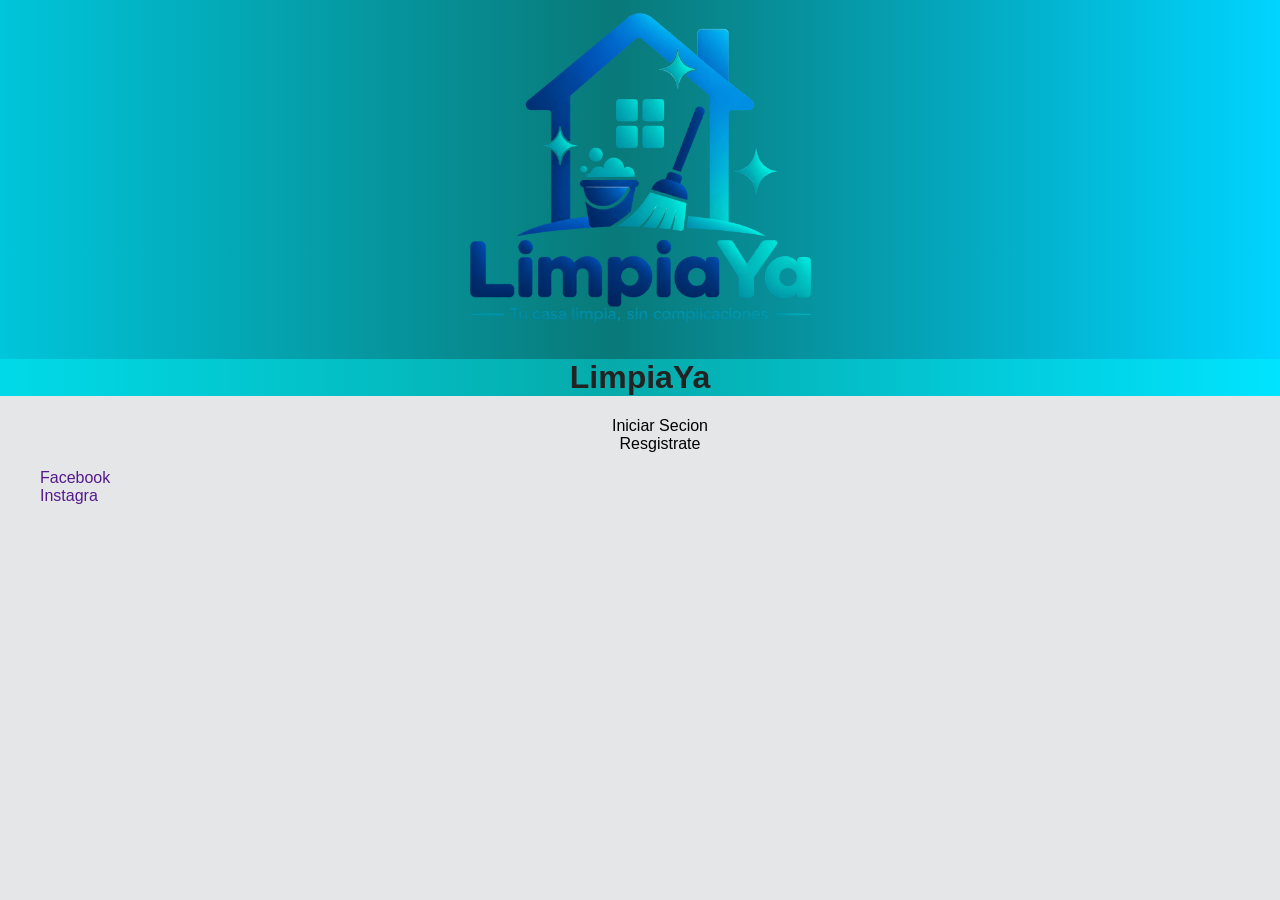
==== index.html @ b12fad2e "first commit" ====
<!DOCTYPE html>
<html lang="es-AR">
<head>
  <meta charset="UTF-8">
  <meta name="viewport" content="width=device-width, initial-scale=1.0">
  <meta name="autor" content="Lucas Fara">
  <meta name="descrition" content="Descripcion de mi pagina web">
  <meta name="keywords">
  <title>pagina principal</title>
  <link rel="stylesheet" href="./estilos/estilos.css">
</head>
<body>
  <header class="centrar">
    <img src="./imagenes/casita2.png" alt="logo" width="500px">
<h1>LimpiaYa</h1>
  </header>
  <main class="main">
    <nav  class="menu-m">
  <ul>
   <li><a href="./paginas/inicio-secion.html">Iniciar Secion</a></li>
   <li><a href="./paginas/registro.html">Resgistrate</a></li>
  </ul>
  </nav>

  </main>
  <footer class="footer">
<ul>
 <li><a href="" target="_blank">Facebook</a></li>
 <li><a href="" target="_blank">Instagra</a></li>
</ul>

  </footer>
</body>
</html>
---- estilos/estilos.css ----
:root{ 
    --colorFondo:linear-gradient(90deg,rgba(0, 197, 219, 1) 0%, rgba(9, 121, 121, 1) 48%, rgba(0, 212, 255, 1) 100%);
}

.centrar{text-align: center;background: linear-gradient(90deg,rgba(0, 197, 219, 1) 0%, rgba(9, 121, 121, 1) 48%, rgba(0, 212, 255, 1) 100%);;
}
.centrar img{animation-name: girar; animation-duration: 10s; animation-iteration-count: infinite; animation-delay: 10s;}
.menu-m {text-align: center;}
.menu-m a{position: relative;}
.menu-m a::after{
    content: "";
    position: absolute;
    width: 0;
    height: 2px;
    background-color: red;
    bottom: 2px;
    left: 0;
    transition: width 1s;
}
.menu-m a:hover{ color: red;}
.menu-m a:hover::after{width: 100%;}
h1{ background-color: rgba(0, 255, 255, 0.364);}
.menu-m a {text-decoration: none;
  color: black;
}
.menu-m  li {list-style: none;}
.formulario {display: flex;
flex-direction: column;
 gap: 15px;
    width: 300px;
    margin: auto;
  }
footer {background-color:var(--colorFondo);}
footer ul li a{ text-decoration: none;}
footer li {list-style: none;}
.header-cuenta  {justify-content: space-between; color: #635bff; text-decoration: none;}
.header-cuenta li { text-decoration:none;}
.informacion{
     border: 2px solid black;
    padding: 20px;
    width: 300px;
    border-radius: 10px;
    text-align: left;
    
     }

    
 

body {
    margin: 0;
    font-family: Arial, Helvetica, sans-serif;
    background: #e5e6e8;
    color: #222;
}
.header-cuenta {list-style: none;;
    background-color: var(--colorFondo);}
.tarjeta{

    background: white;

    padding: 25px;

    border-radius: 18px;

    margin-bottom: 20px;
}
.mes {

    display: flex;

    align-items: center;

    justify-content: space-between;
}
.mes button {

    width: 40px;

    height: 40px;

    border: none;

    background: #635bff;

    color: white;

    border-radius: 8px;

    font-size: 22px;
}
.semana {

    display: grid;

    grid-template-columns:
        repeat(7, 1fr);

    text-align: center;

    color: #888;

    font-size: 12px;

    margin-top: 25px;

    margin-bottom: 10px;
}
.calendario {

    display: grid;

    grid-template-columns:
        repeat(7, 1fr);

    gap: 7px;
}

.dia {

    height: 55px;

    border: 1px solid #eee;

    border-radius: 9px;

    padding: 10px;

    cursor: pointer;

    background: white;
}

.dia.disponible {

    border-bottom: 4px solid #28a745;
}

.dia.ocupado {

    background: #fff5e6;

    border-bottom: 4px solid #e59a17;

    color: #999;
}

.dia.no-disponible {

    background: #eee;

    color: #aaa;

    cursor: not-allowed;
}

.dia.seleccionado {

    background: #635bff;

    color: white;

    border-color: #635bff;
}




.referencias {

    display: flex;

    gap: 20px;

    margin-top: 20px;

    font-size: 12px;

    color: #777;
}
.horarios {

    display: grid;

    grid-template-columns:
        repeat(3, 1fr);

    gap: 10px;
}
.horarios input {

    display: none;
}
.horarios label {

    border: 1px solid #635bff;

    padding: 14px;

    text-align: center;

    border-radius: 9px;

    color: #635bff;

    cursor: pointer;
}




.horarios input:checked + label {

    background: #635bff;

    color: white;
}



.horarios label.ocupado {

    background: #eee;

    color: #999;

    border-color: #ddd;

    cursor: not-allowed;

    text-decoration: line-through;
}



.resumen {

    background: white;

    padding: 25px;

    border-radius: 18px;
}

.fila {

    display: flex;

    justify-content: space-between;

    padding: 15px 0;

    border-bottom: 1px solid #eee;
}

.fila span {

    color: #777;
}

.total {

    display: flex;

    justify-content: space-between;

    padding: 20px 0;

    font-size: 22px;
}

.confirmar {

    width: 100%;

    padding: 15px;

    border: none;

    border-radius: 10px;

    background: #635bff;

    color: white;

    font-size: 16px;

    font-weight: bold;

    cursor: pointer;
}

.footer a:hover{ color: var(--colorFondo);}
/* @keyframes girar{
to{
    transform: rotateY(0deg);
}
from{transform: rotateY(360deg)}

}
 */
 @keyframes girar {0% {transform: rotateY(0deg);}

50%{ transform: rotateY(180deg);}
75%{ transform: rotateX(270deg);}
 100% {transform: rotateY(360deg);}}

 :root{
    --colorRojo: red;
    --tamanioTitulo: 10px;
 }


 .caja-padre{
    display: grid;
    background-color: grey;
    grid-template-areas: 
    "header"
    "main aside"
    "footer"
    ;
    grid-template-columns: 2fr 1fr;
    grid-template-rows: 1fr 3fr 1fr ;
 }
 .caja-padre {
  display: grid;
  background-color: grey;
   grid-template-areas: 
    "header header"
    "main aside"
    "footer footer"
    ;
    grid-template-columns: 2fr 1fr;
    grid-template-rows: 1fr 3fr 1fr ;
}

#uno {
  background-color: aqua;
  grid-area: header;
}

#dos {
  background-color: red;
  grid-area: main;
}

#tres {
  background-color: blue;
  grid-area: aside;
}

#cuatro {
  background-color: blueviolet;
  grid-area: footer;
}
.header-nav {
  display: flex;
  justify-content: space-between;
  align-items: center;
  padding: 15px;
}

.header-nav img {
  width: 150px;
  border-radius: 100px;
}

.header-nav ul {
  display: flex;
  list-style: none;
  gap: 10px;
}

.header-nav a {
  text-decoration: none;
  color: black;
}
@media (max-width: 500px) {
  .caja-padre {
    display: grid;
    background-color: grey;
    grid-template-areas:
      "header"
      "main"
      "aside"
      "footer";
    grid-template-columns: 1fr;
    grid-template-rows: 1fr;
  }}
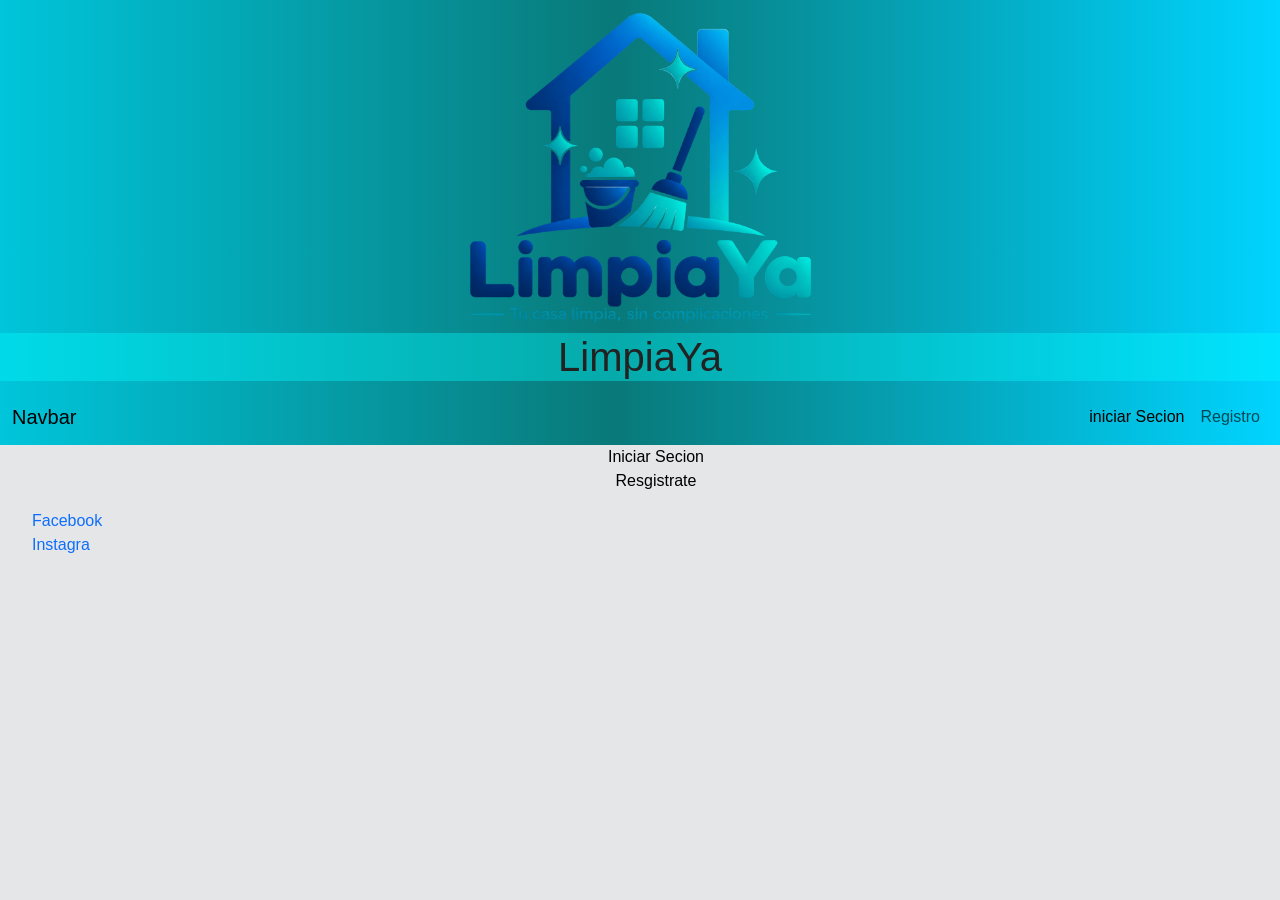
==== commit cd90d809: "clase bootstrap" ====
--- a/index.html
+++ b/index.html
@@ -7,12 +7,41 @@
   <meta name="descrition" content="Descripcion de mi pagina web">
   <meta name="keywords">
   <title>pagina principal</title>
+ <link href="https://cdn.jsdelivr.net/npm/bootstrap@5.3.8/dist/css/bootstrap.min.css" rel="stylesheet" integrity="sha384-sRIl4kxILFvY47J16cr9ZwB07vP4J8+LH7qKQnuqkuIAvNWLzeN8tE5YBujZqJLB" crossorigin="anonymous">
   <link rel="stylesheet" href="./estilos/estilos.css">
 </head>
 <body>
   <header class="centrar">
     <img src="./imagenes/casita2.png" alt="logo" width="500px">
 <h1>LimpiaYa</h1>
+<nav class="navbar navbar-expand-lg">
+  <div class="container-fluid">
+    <a class="navbar-brand" href="#">Navbar</a>
+    <button class="navbar-toggler" type="button" data-bs-toggle="collapse" data-bs-target="#navbarSupportedContent" aria-controls="navbarSupportedContent" aria-expanded="false" aria-label="Toggle navigation">
+      <span class="navbar-toggler-icon"></span>
+    </button>
+    <div class="collapse navbar-collapse" id="navbarSupportedContent">
+      <ul class="navbar-nav ms-auto mb-2 mb-lg-0">
+        <li class="nav-item">
+          <a class="nav-link active" aria-current="page" href="#">iniciar Secion</a>
+        </li>
+        <li class="nav-item">
+          <a class="nav-link" href="#">Registro</a>
+        </li>
+        
+          <ul class="dropdown-menu">
+            <li><a class="dropdown-item" href="#">Iniciar Secion</a></li>
+            <li><a class="dropdown-item" href="#">Another action</a></li>
+            <li><hr class="dropdown-divider"></li>
+            <li><a class="dropdown-item" href="#">Something else here</a></li>
+          </ul>
+        </li>
+        
+      </ul>
+    
+    </div>
+  </div>
+</nav>
   </header>
   <main class="main">
     <nav  class="menu-m">
@@ -30,5 +59,6 @@
 </ul>
 
   </footer>
+  <script src="https://cdn.jsdelivr.net/npm/bootstrap@5.3.8/dist/js/bootstrap.bundle.min.js" integrity="sha384-FKyoEForCGlyvwx9Hj09JcYn3nv7wiPVlz7YYwJrWVcXK/BmnVDxM+D2scQbITxI" crossorigin="anonymous"></script>
 </body>
 </html>
--- a/estilos/estilos.css
+++ b/estilos/estilos.css
@@ -387,4 +387,5 @@
       "footer";
     grid-template-columns: 1fr;
     grid-template-rows: 1fr;
-  }}+  }}
+  
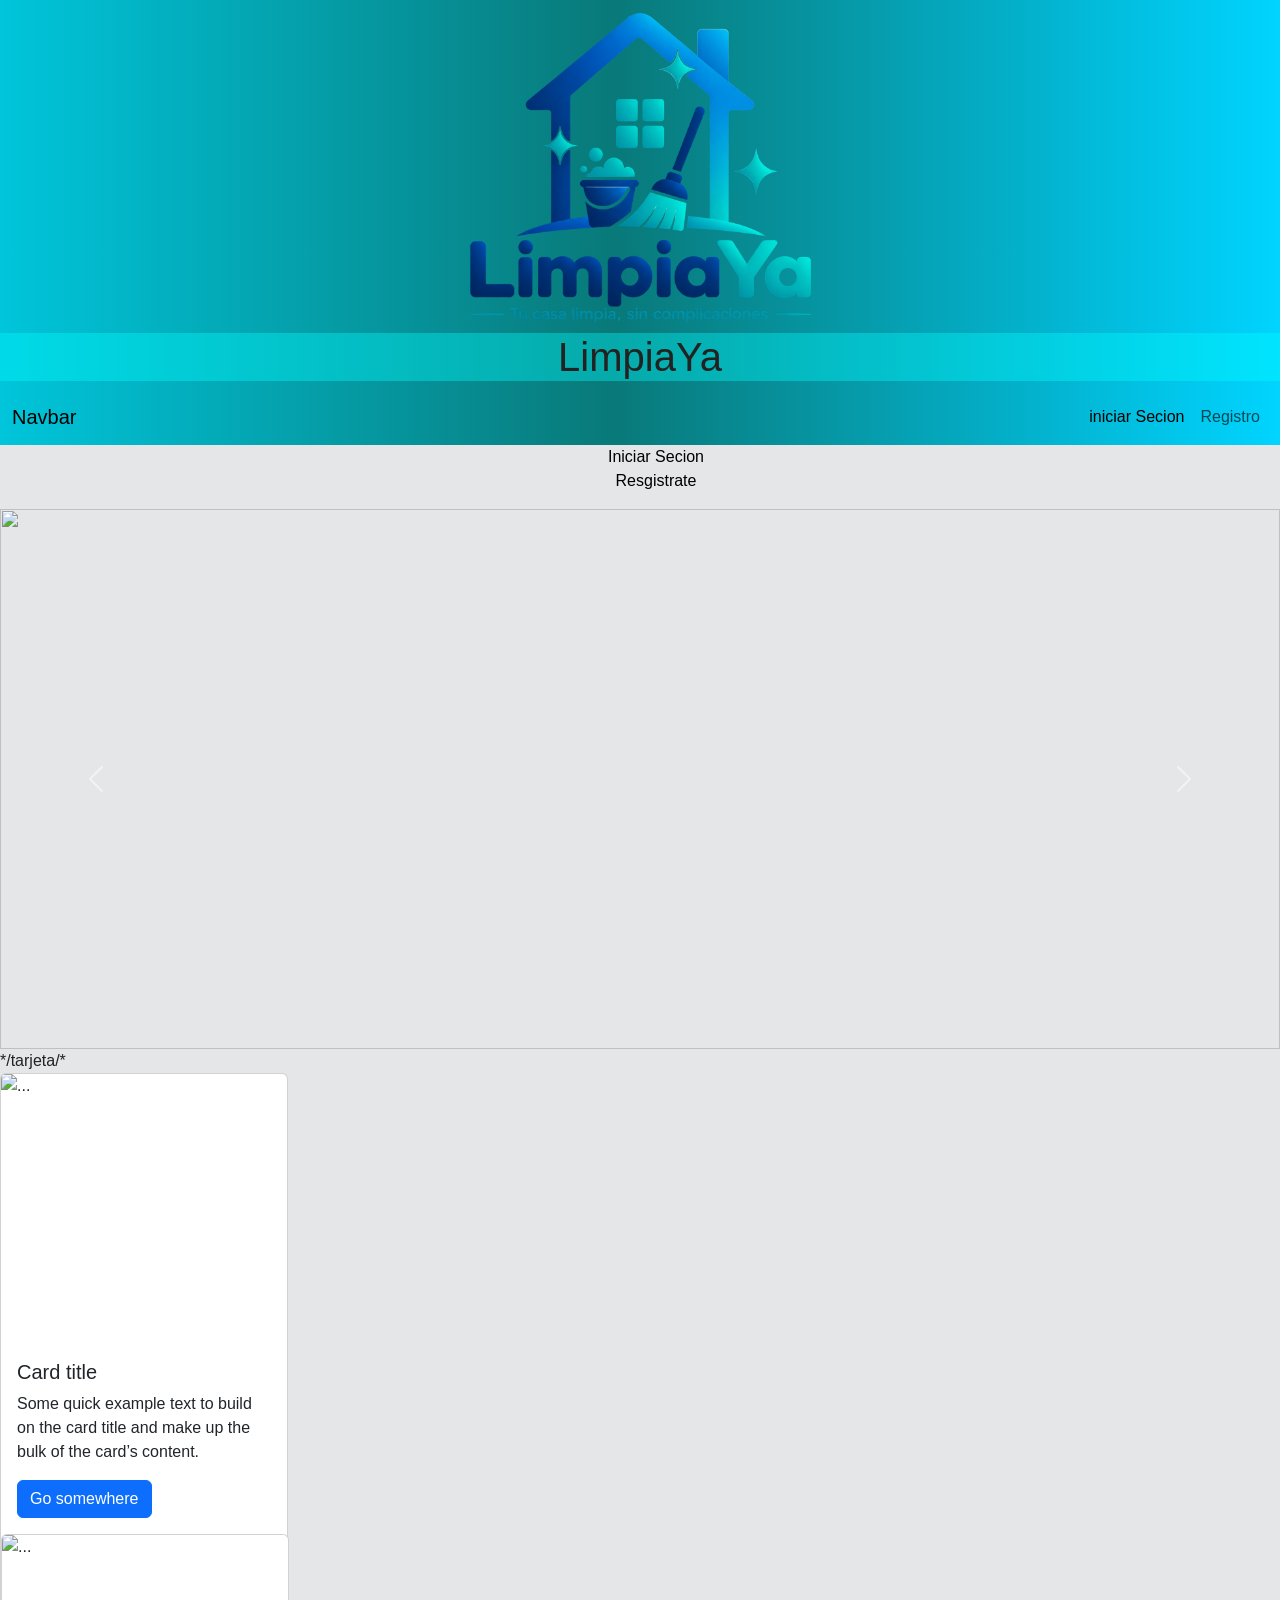
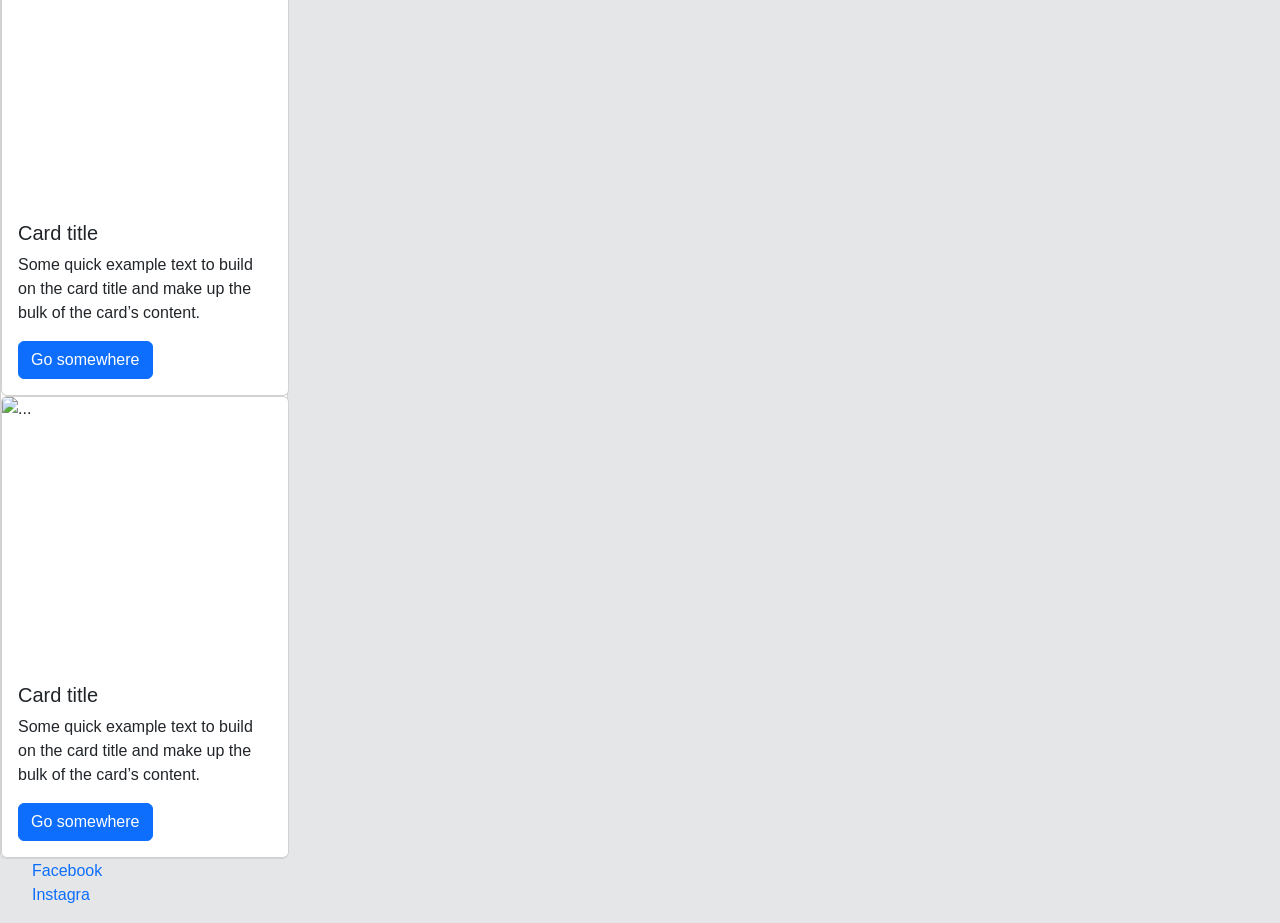
==== commit 1e17776f: "segunda parte bootrap" ====
--- a/index.html
+++ b/index.html
@@ -50,7 +50,52 @@
    <li><a href="./paginas/registro.html">Resgistrate</a></li>
   </ul>
   </nav>
-
+<div id="carouselExample" class="carousel slide">
+  <div class="carousel-inner">
+    <div class="carousel-item active">
+      <img src="https://picsum.photos/200/300?random=1" class="w-100"> 
+    </div>
+    <div class="carousel-item">
+      <img src="https://picsum.photos/200/300?random=2" class="w-100"> class="d-block w-100" alt="...">
+    </div>
+    <div class="carousel-item">
+      <img src="https://picsum.photos/200/300?grayscale
+" class="d-block w-100" alt="...">
+    </div>
+  </div>
+  <button class="carousel-control-prev" type="button" data-bs-target="#carouselExample" data-bs-slide="prev">
+    <span class="carousel-control-prev-icon" aria-hidden="true"></span>
+    <span class="visually-hidden">Previous</span>
+  </button>
+  <button class="carousel-control-next" type="button" data-bs-target="#carouselExample" data-bs-slide="next">
+    <span class="carousel-control-next-icon" aria-hidden="true"></span>
+    <span class="visually-hidden">Next</span>
+  </button>
+</div>
+*/tarjeta/*
+<div class="card" style="width: 18rem;">
+  <img src="https://picsum.photos/200/300?random=2" class="card-img-top" alt="...">
+  <div class="card-body">
+    <h5 class="card-title">Card title</h5>
+    <p class="card-text">Some quick example text to build on the card title and make up the bulk of the card’s content.</p>
+    <a href="#" class="btn btn-primary">Go somewhere</a>
+  </div>
+<div class="card" style="width: 18rem;">
+  <img src="https://picsum.photos/200/300?random=3" class="card-img-top" alt="...">
+  <div class="card-body">
+    <h5 class="card-title">Card title</h5>
+    <p class="card-text">Some quick example text to build on the card title and make up the bulk of the card’s content.</p>
+    <a href="#" class="btn btn-primary">Go somewhere</a>
+  </div>
+</div><div class="card" style="width: 18rem;">
+  <img src="https://picsum.photos/200/300?random=4" class="card-img-top" alt="...">
+  <div class="card-body">
+    <h5 class="card-title">Card title</h5>
+    <p class="card-text">Some quick example text to build on the card title and make up the bulk of the card’s content.</p>
+    <a href="#" class="btn btn-primary">Go somewhere</a>
+  </div>
+</div>
+</div>
   </main>
   <footer class="footer">
 <ul>
--- a/estilos/estilos.css
+++ b/estilos/estilos.css
@@ -388,4 +388,7 @@
     grid-template-columns: 1fr;
     grid-template-rows: 1fr;
   }}
-  +  .carousel-inner img {height: 60vh;
+object-fit: cover;}
+.card img {height: 30vh;
+object-fit: cover;}
